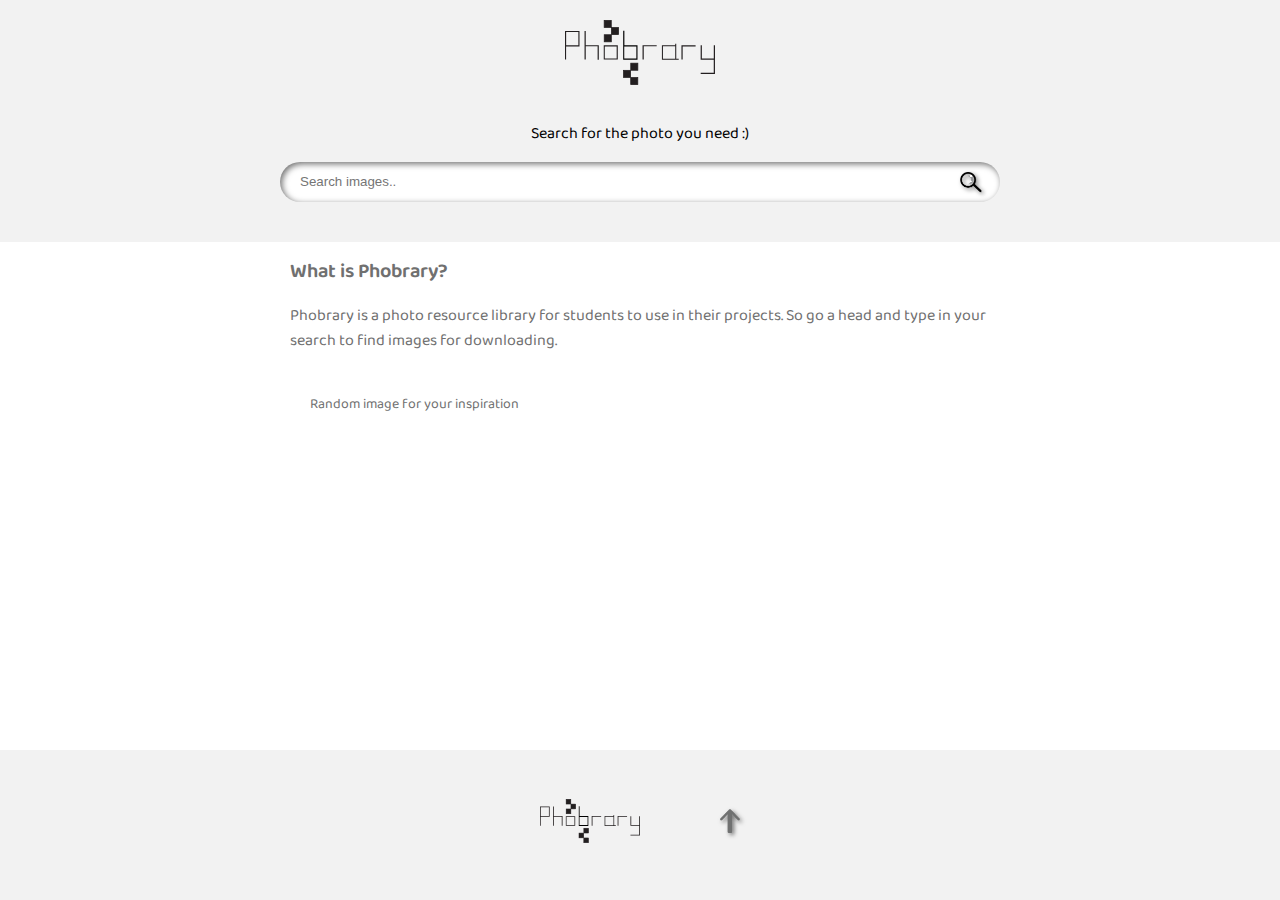
==== index.html @ 80c3853b "Setting up basics and pages" ====
<!DOCTYPE html>
<html lang="en">
    <head>
        <meta charset="UTF-8">
        <link rel='icon' href='images/favicon.ico' type='image/x-icon'/>
        <title>Phobrary homepage</title>
        <meta name="description" content="A photo resource webpage for student projects">
        <meta name="viewport" content="width=device-width, initial-scale=1.0">
        <link rel="stylesheet" href="css/style.css">
    </head>
    <body class="mainLayout">
        <header id="top" class="mainBGcolor">
        <a href="index.html"><img class="logo" src="images/phobrary3.svg" alt="Phobrary logo"></a>
            <nav>
                <div class ="formContainer">
                    <form class="searchForm">
                        <p>Search for the photo you need :)</p>
                        <input class ="searchBar" id="searchSubmit" type="search" name="qsearch" aria-label="Search for photos" placeholder="Search images..">
                        <input class="eyeglass" 
                        id="eyeglassButton" 
                        value="search" 
                        type="image" 
                        alt="search button" 
                        src="images/Search.png" 
                        onclick="photoSearch();return false;">
                    </form>
                    
                </div>
                
            </nav>
        </header>
        <main class="mainContentContainer">
            <h1 class="titles">What is Phobrary?</h1>
            <p>Phobrary is a photo resource library for students to use in their projects. So go a head and type in your search to find images for downloading.</p>
           <p class="imageText">Random image for your inspiration</p>
            <div id="homepageImg">
            </div>

        </main>
        <footer class="mainBGcolor footerContentContainer">
            <a href="index.html"><img class="footerlogo" src="images/phobrary3.svg" alt="Phobrary logo"></a>
            <a href="#top"><img class=footerArrow  src="images/up.png" alt="link to top of page"></a>
        </footer>
    <script src="JS/script.js"></script>
    <script src="JS/script2.js"></script>    
    </body>
</html>
---- css/style.css ----
/*import*/
@import url('https://fonts.googleapis.com/css2?family=Baloo+Thambi+2:wght@400;600&display=swap');




/* Content */
body{
        margin: 0px;
        padding: 0px;
       font-family: 'Baloo Thambi 2'
    }



.mainLayout{
  height: 100vh;
  display: grid;
  grid-auto-rows: auto 1fr auto;
}

.mainBGcolor{
 background-color:#F2F2F2; 
}

.logo{
  display: block;
  width:150px;
  margin: 20px auto 0 auto;
}

.formContainer{
  display: flex;
  align-items: center;
  justify-content: center;
}

.searchForm{
  display: inline-block;
  width: 100%;
  max-width: 900px;
  margin: 20px auto 40px auto;
  text-align: center;
}


.searchBar{
  width:80%;
  height: 40px;
  border: none;
  border-radius: 25px;
  box-shadow:2px 2px 6px #707070 inset;
  padding-left: 20px;
  margin:0 auto;
  
}

.eyeglass{
  position: absolute;
  margin-left: -40px;
  margin-top: 10px;
  width: 22px;
  filter: drop-shadow(2px 2px 2px #707070 )

}

.searchPageResults, .mainContentContainer {
  width: 80%;
  margin-left: auto;
  margin-right: auto;
  color: #707070;
  
}

.titles{
  font-weight: 600;
  font-size: 20px;
}

.imageText{
  font-size: 14px;
  color: #707070;
  margin-bottom: 2px;
  margin-top: 40px;
  margin-left: 20px;

}

.homeImage{
  width: 100%;
  max-height: 350px;
  object-fit: cover;
  border-radius: 25px;
  filter: drop-shadow(2px 2px 2px #000000);
  
}

.linkStyle{
  font-size: 14px;
  color: #707070;
  margin-left: 20px;
  text-decoration: none;
}
.linkStyle:hover{
  color: black;
}



.lineBreakStyle{
  width: 100%;
  height: 2px;
  background-color: #707070;
  border-radius: 25px;

}

.footerContentContainer{
  display: flex;
  align-items: center;
  justify-content: center;
  height: 150px;
}

.footerContent{
  width:80%;
  margin-left: auto;
  margin-right: auto; 
  text-align: center;
}
.footerlogo{
  width:100px;
  margin: 40px;
}
.footerArrow{
  width: 20px;
  margin: 40px;
  filter: drop-shadow(2px 2px 2px #707070);
}

.footerArrow:hover{
  filter: invert();
}

@media screen and (min-width: 700px){

.searchPageResults, .mainContentContainer {
  width: 700px;
}
.footerContent{
  max-width: 700px;
}

}
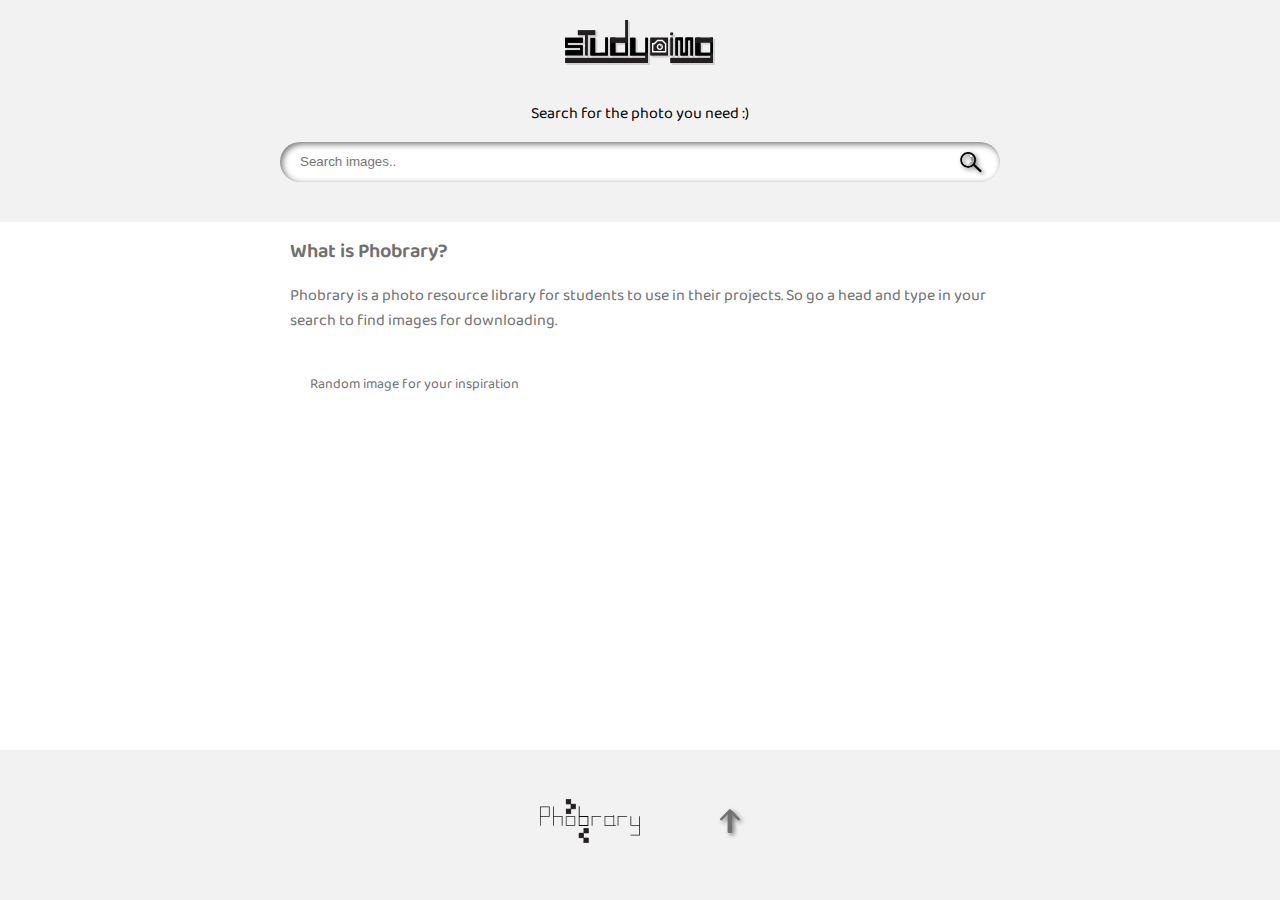
==== commit 35700b8e: "update logo" ====
--- a/index.html
+++ b/index.html
@@ -1,47 +1,47 @@
 <!DOCTYPE html>
 <html lang="en">
-    <head>
-        <meta charset="UTF-8">
-        <link rel='icon' href='images/favicon.ico' type='image/x-icon'/>
-        <title>Phobrary homepage</title>
-        <meta name="description" content="A photo resource webpage for student projects">
-        <meta name="viewport" content="width=device-width, initial-scale=1.0">
-        <link rel="stylesheet" href="css/style.css">
-    </head>
-    <body class="mainLayout">
-        <header id="top" class="mainBGcolor">
-        <a href="index.html"><img class="logo" src="images/phobrary3.svg" alt="Phobrary logo"></a>
-            <nav>
-                <div class ="formContainer">
-                    <form class="searchForm">
-                        <p>Search for the photo you need :)</p>
-                        <input class ="searchBar" id="searchSubmit" type="search" name="qsearch" aria-label="Search for photos" placeholder="Search images..">
-                        <input class="eyeglass" 
-                        id="eyeglassButton" 
-                        value="search" 
-                        type="image" 
-                        alt="search button" 
-                        src="images/Search.png" 
-                        onclick="photoSearch();return false;">
-                    </form>
-                    
-                </div>
-                
-            </nav>
-        </header>
-        <main class="mainContentContainer">
-            <h1 class="titles">What is Phobrary?</h1>
-            <p>Phobrary is a photo resource library for students to use in their projects. So go a head and type in your search to find images for downloading.</p>
-           <p class="imageText">Random image for your inspiration</p>
-            <div id="homepageImg">
+
+<head>
+    <meta charset="UTF-8">
+    <link rel='icon' href='images/favicon.ico' type='image/x-icon' />
+    <title>Phobrary homepage</title>
+    <meta name="description" content="A photo resource webpage for student projects">
+    <meta name="viewport" content="width=device-width, initial-scale=1.0">
+    <link rel="stylesheet" href="css/style.css">
+</head>
+
+<body class="mainLayout">
+    <header id="top" class="mainBGcolor">
+        <a href="index.html"><img class="logo" src="images/styudyImg-logo.svg" alt="Phobrary logo"></a>
+        <nav>
+            <div class="formContainer">
+                <form class="searchForm">
+                    <p>Search for the photo you need :)</p>
+                    <input class="searchBar" id="searchSubmit" type="search" name="qsearch"
+                        aria-label="Search for photos" placeholder="Search images..">
+                    <input class="eyeglass" id="eyeglassButton" value="search" type="image" alt="search button"
+                        src="images/Search.png" onclick="photoSearch();return false;">
+                </form>
+
             </div>
 
-        </main>
-        <footer class="mainBGcolor footerContentContainer">
-            <a href="index.html"><img class="footerlogo" src="images/phobrary3.svg" alt="Phobrary logo"></a>
-            <a href="#top"><img class=footerArrow  src="images/up.png" alt="link to top of page"></a>
-        </footer>
+        </nav>
+    </header>
+    <main class="mainContentContainer">
+        <h1 class="titles">What is Phobrary?</h1>
+        <p>Phobrary is a photo resource library for students to use in their projects. So go a head and type in your
+            search to find images for downloading.</p>
+        <p class="imageText">Random image for your inspiration</p>
+        <div id="homepageImg">
+        </div>
+
+    </main>
+    <footer class="mainBGcolor footerContentContainer">
+        <a href="index.html"><img class="footerlogo" src="images/phobrary3.svg" alt="Phobrary logo"></a>
+        <a href="#top"><img class=footerArrow src="images/up.png" alt="link to top of page"></a>
+    </footer>
     <script src="JS/script.js"></script>
-    <script src="JS/script2.js"></script>    
-    </body>
+    <script src="JS/script2.js"></script>
+</body>
+
 </html>